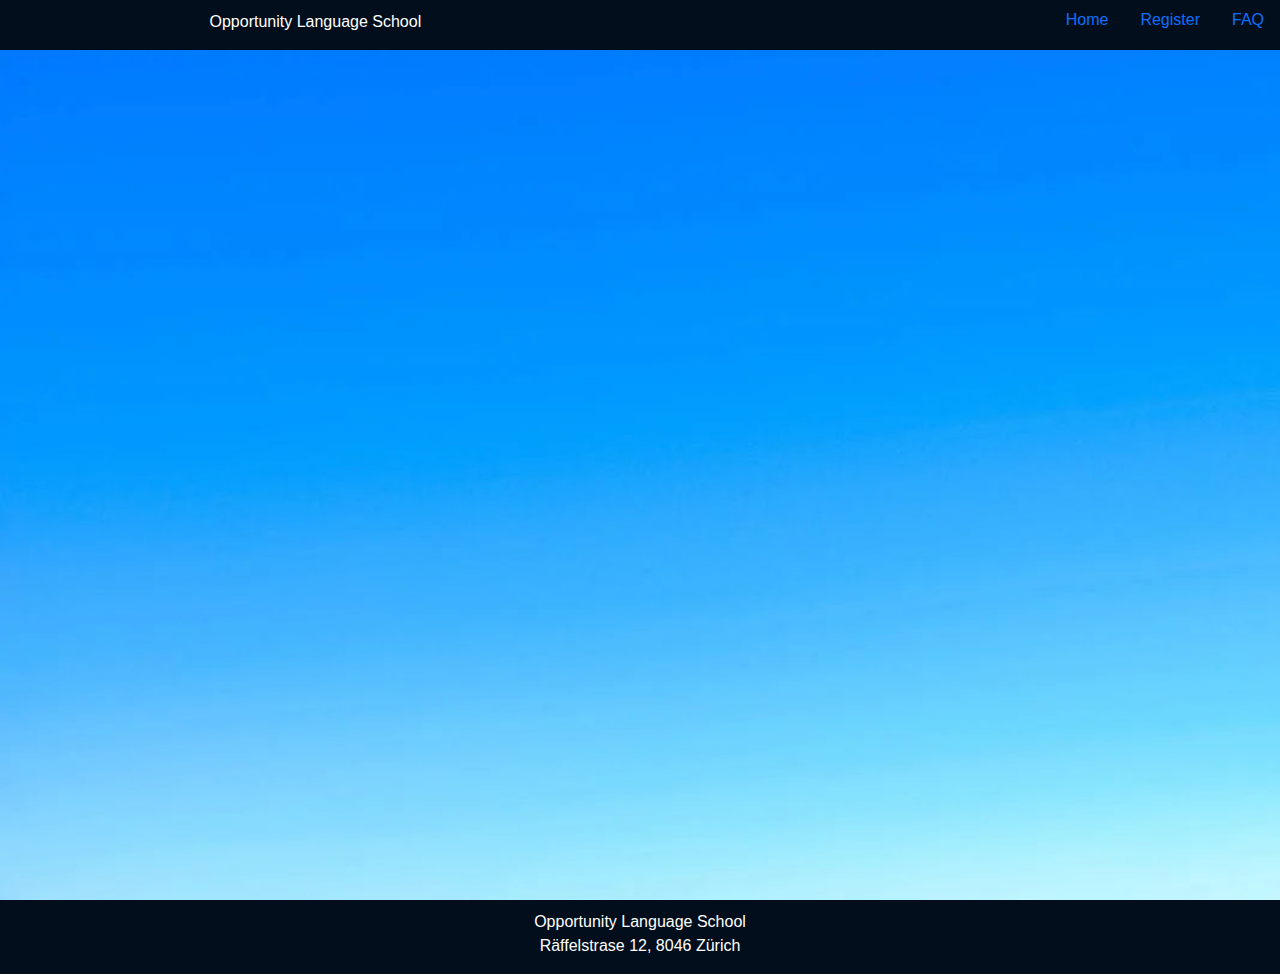
==== index.html @ acd2b7f0 "update commit" ====
<!DOCTYPE html>
<html lang="en">
<head>
    <meta charset="UTF-8">
    <meta http-equiv="X-UA-Compatible" content="IE=edge">
    <meta name="viewport" content="width=device-width, initial-scale=1.0">

    <title>Opportunity Language School</title>

    <link href="https://cdn.jsdelivr.net/npm/bootstrap@5.2.3/dist/css/bootstrap.min.css" rel="stylesheet">
    <link rel="stylesheet" href="/form_validation.js">
    <link rel="stylesheet" href="/styles.css">
</head>
<body>

    <div id="header" container-fluid>
        <div class="headerText">
            <p>Opportunity Language School</p>
        </div>
        <div id="headerContent"></div>
            <ul class="nav">
                <li class="nav-item"><a class="nav-link" href="/index.html">Home</a></li>
                <li class="nav-item"><a class="nav-link" href="/registration.html">Register</a></li>
                <li class="nav-item"><a class="nav-link" href="#">FAQ</a></li>
            </ul>
        </div>
    </div>

    <div id="content"></div>

    <div id="footer" container-fluid>
        <div class="footerText">
            <p>Opportunity Language School <br> Räffelstrase 12, 8046 Zürich</p>
        </div>
    </div>
    
    <script src="https://cdn.jsdelivr.net/npm/bootstrap@5.2.3/dist/js/bootstrap.bundle.min.js"></script>
</body>
</html>
---- styles.css ----
* {
    margin: 0;
    padding: 0;
    box-sizing: border-box;
    font-family: Arial, Helvetica, sans-serif;
}

html, body {
    height: 100%;
  }

body {
    background-image: url(/Images/pexels-photo-281260.jpg);
    background-repeat: no-repeat;
    background-size: cover;

}

#header {
    position: absolute;
    background-color: rgb(2,14,27);
    display: flex;
    width: 100%;
}

#companyName {
    color: white;
}

#headerContent {
    color: white;
    padding-top: 10px;
    text-align: center;
    margin: 0 auto;
    display: flex;
    width: auto;
}

.headerText {
    color: white;
    padding-top: 10px;
    text-align: center;
    margin: 0 auto;
    display: flex;
    width: auto;
}

#content {
    min-height: 100%;
}

#footer {
    position: absolute;
    background-color: rgb(2,14,27);
    display:flex;
    width: 100%;
}

.footerText {
    color: white;
    padding-top: 10px;
    text-align: center;
    margin: 0 auto;
    display: flex;
    width: auto;
}
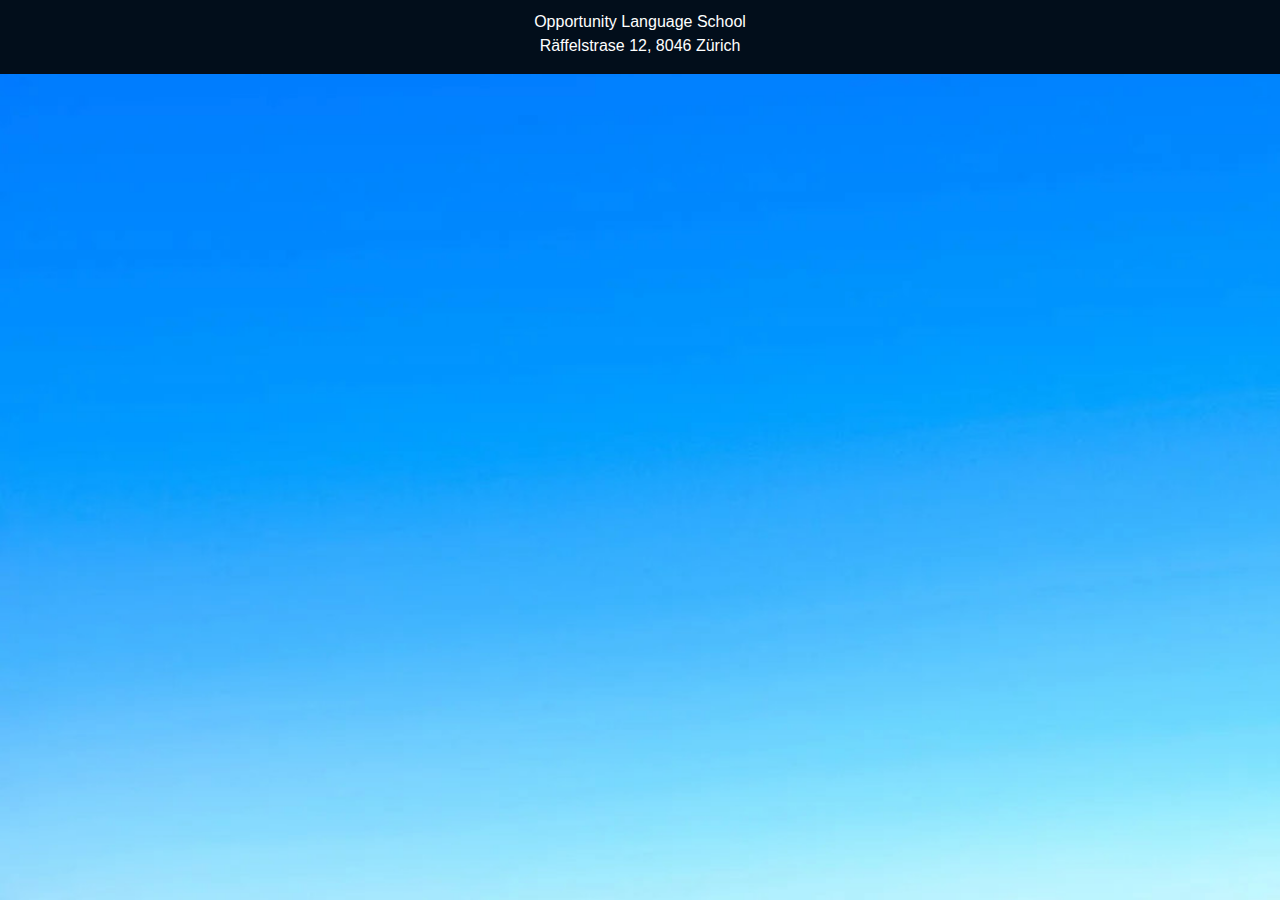
==== commit 7e8bdea0: "update commit" ====
--- a/index.html
+++ b/index.html
@@ -14,19 +14,22 @@
 <body>
 
     <div id="header" container-fluid>
-        <div class="headerText">
+        <div class="headerText row">
             <p>Opportunity Language School</p>
         </div>
-        <div id="headerContent"></div>
-            <ul class="nav">
-                <li class="nav-item"><a class="nav-link" href="/index.html">Home</a></li>
-                <li class="nav-item"><a class="nav-link" href="/registration.html">Register</a></li>
-                <li class="nav-item"><a class="nav-link" href="#">FAQ</a></li>
-            </ul>
-        </div>
+            <div id="headerContent"></div>
+                <ul class="nav">
+                    <li class="nav-item"><a class="nav-link" href="/index.html">Home</a></li>
+                    <li class="nav-item"><a class="nav-link" href="/registration.html">Register</a></li>
+                    <li class="nav-item"><a class="nav-link" href="#">FAQ</a></li>
+                </ul>
+            </div>
     </div>
 
-    <div id="content"></div>
+    <div id="form">
+        
+        
+    </div>
 
     <div id="footer" container-fluid>
         <div class="footerText">
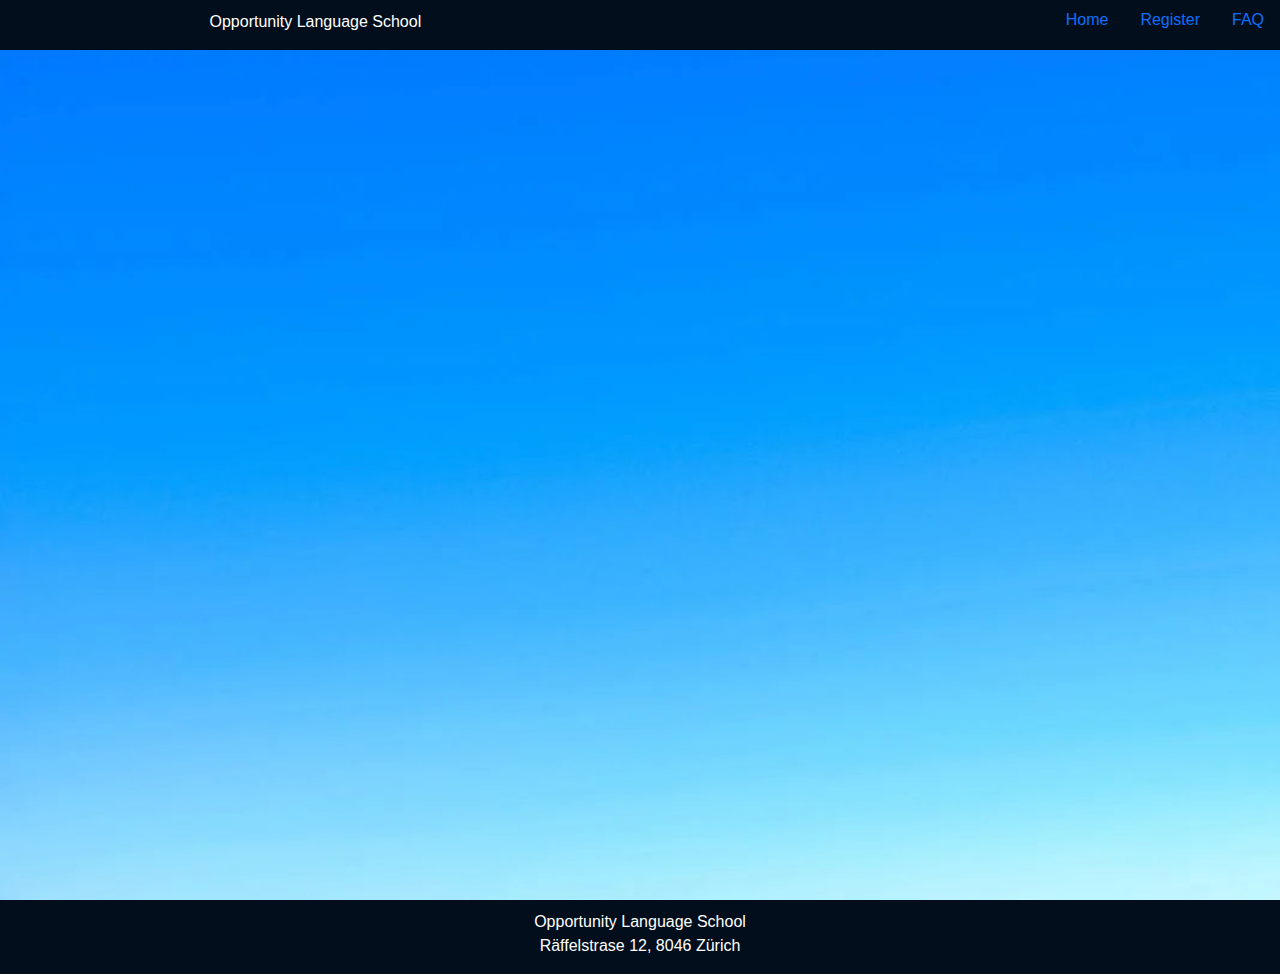
==== commit d59d8819: "update commit" ====
--- a/index.html
+++ b/index.html
@@ -14,7 +14,7 @@
 <body>
 
     <div id="header" container-fluid>
-        <div class="headerText row">
+        <div class="headerText">
             <p>Opportunity Language School</p>
         </div>
             <div id="headerContent"></div>
@@ -26,10 +26,7 @@
             </div>
     </div>
 
-    <div id="form">
-        
-        
-    </div>
+    <div id="content"></div>
 
     <div id="footer" container-fluid>
         <div class="footerText">
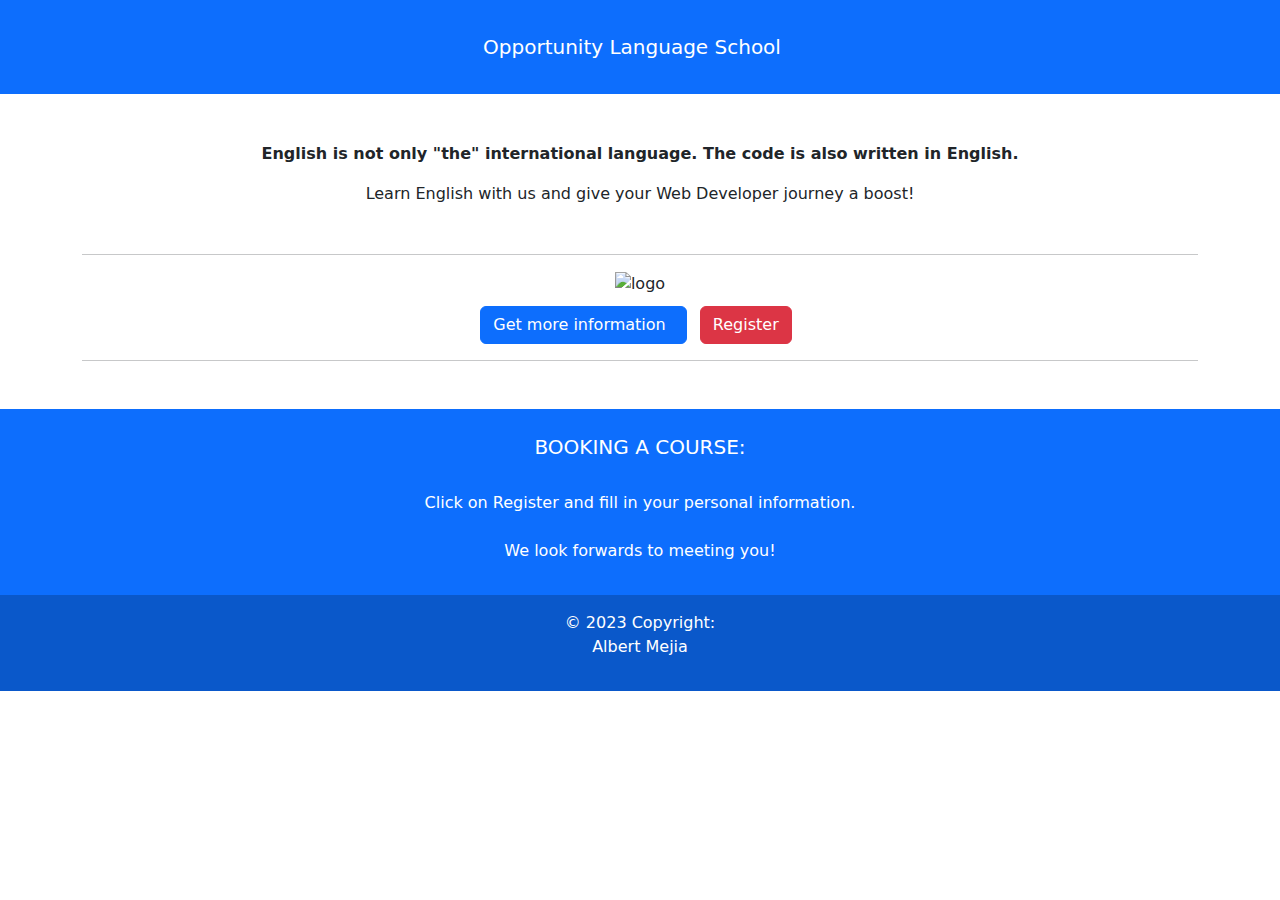
==== commit 28ca0fec: "updated files" ====
--- a/index.html
+++ b/index.html
@@ -1,39 +1,85 @@
 <!DOCTYPE html>
 <html lang="en">
-<head>
-    <meta charset="UTF-8">
-    <meta http-equiv="X-UA-Compatible" content="IE=edge">
-    <meta name="viewport" content="width=device-width, initial-scale=1.0">
-
+  <head>
+    <meta charset="UTF-8" />
+    <meta http-equiv="X-UA-Compatible" content="IE=edge" />
+    <meta name="viewport" content="width=device-width, initial-scale=1.0" />
     <title>Opportunity Language School</title>
 
-    <link href="https://cdn.jsdelivr.net/npm/bootstrap@5.2.3/dist/css/bootstrap.min.css" rel="stylesheet">
-    <link rel="stylesheet" href="/form_validation.js">
-    <link rel="stylesheet" href="/styles.css">
-</head>
-<body>
+    <link
+      href="https://cdn.jsdelivr.net/npm/bootstrap@5.2.3/dist/css/bootstrap.min.css"
+      rel="stylesheet"
+    />
+    <script src="/form_validation.js"></script>
+    <link rel="stylesheet" href="/styles.css" />
+  </head>
+  <body>
+    <header>
+      <!-- Navbar -->
+      <nav class="navbar navbar-expand-lg navbar-dark bg-primary">
+        <!-- Container wrapper -->
+        <div class="container-fluid">
+          <!-- Navbar brand -->
+          <div class="container my-4 text-center">
+            <a class="navbar-brand text-center" href="/index.html"
+              >Opportunity Language School</a
+            >
+          </div>
+        </div>
+        <!-- Container wrapper -->
+      </nav>
+      <!-- Navbar -->
+    </header>
 
-    <div id="header" container-fluid>
-        <div class="headerText">
-            <p>Opportunity Language School</p>
-        </div>
-            <div id="headerContent"></div>
-                <ul class="nav">
-                    <li class="nav-item"><a class="nav-link" href="/index.html">Home</a></li>
-                    <li class="nav-item"><a class="nav-link" href="/registration.html">Register</a></li>
-                    <li class="nav-item"><a class="nav-link" href="#">FAQ</a></li>
-                </ul>
-            </div>
+    <!-- Start your project here-->
+    <div class="container my-4 text-center">
+      <p class="text-center mt-5">
+        <strong
+          >English is not only "the" international language. The code is also
+          written in English.</strong
+        >
+      </p>
+
+      <p class="text-center mb-5">
+        Learn English with us and give your Web Developer journey a boost!
+      </p>
+
+      <hr class="mt-5" />
+
+      <div class="logo"><img src="logo.png" alt="logo" /></div>
+
+      <a
+        class="btn btn-primary me-2"
+        href="https://en.wikipedia.org/wiki/English_language"
+        target="_blank"
+        role="button"
+        >Get more information <i class="fas fa-download ms-2"></i
+      ></a>
+      <a class="btn btn-danger me-2" href="/registration.html" role="button"
+        >Register</a
+      >
+
+      <hr class="mb-5" />
     </div>
+    <!-- End your project here-->
 
-    <div id="content"></div>
+    <footer class="bg-primary text-white text-center">
+      <div class="text-center p-3">
+        <h5 class="text-uppercase">Booking a course:</h5>
+        <br />
 
-    <div id="footer" container-fluid>
-        <div class="footerText">
-            <p>Opportunity Language School <br> Räffelstrase 12, 8046 Zürich</p>
-        </div>
-    </div>
-    
-    <script src="https://cdn.jsdelivr.net/npm/bootstrap@5.2.3/dist/js/bootstrap.bundle.min.js"></script>
-</body>
-</html>+        <p>
+          Click on Register and fill in your personal information.<br /><br />
+          We look forwards to meeting you!
+        </p>
+      </div>
+
+      <!-- Copyright -->
+      <div class="text-center p-3" style="background-color: rgba(0, 0, 0, 0.2)">
+        © 2023 Copyright:
+        <p>Albert Mejia</p>
+      </div>
+      <!-- Copyright -->
+    </footer>
+  </body>
+</html>
--- a/styles.css
+++ b/styles.css
@@ -1,67 +1,12 @@
-* {
-    margin: 0;
-    padding: 0;
-    box-sizing: border-box;
-    font-family: Arial, Helvetica, sans-serif;
+.logo {
+    padding-bottom: 10px;
 }
 
-html, body {
-    height: 100%;
-  }
-
-body {
-    background-image: url(/Images/pexels-photo-281260.jpg);
-    background-repeat: no-repeat;
-    background-size: cover;
-
+h5 {
+    text-align: center;
+    padding-top: 10px;
 }
 
-#header {
-    position: absolute;
-    background-color: rgb(2,14,27);
-    display: flex;
-    width: 100%;
+.confirmation-label {
+    text-align: left;
 }
-
-#companyName {
-    color: white;
-}
-
-#headerContent {
-    color: white;
-    padding-top: 10px;
-    text-align: center;
-    margin: 0 auto;
-    display: flex;
-    width: auto;
-}
-
-.headerText {
-    color: white;
-    padding-top: 10px;
-    text-align: center;
-    margin: 0 auto;
-    display: flex;
-    width: auto;
-}
-
-#content {
-    min-height: 100%;
-}
-
-#footer {
-    position: absolute;
-    background-color: rgb(2,14,27);
-    display:flex;
-    width: 100%;
-}
-
-.footerText {
-    color: white;
-    padding-top: 10px;
-    text-align: center;
-    margin: 0 auto;
-    display: flex;
-    width: auto;
-}
-
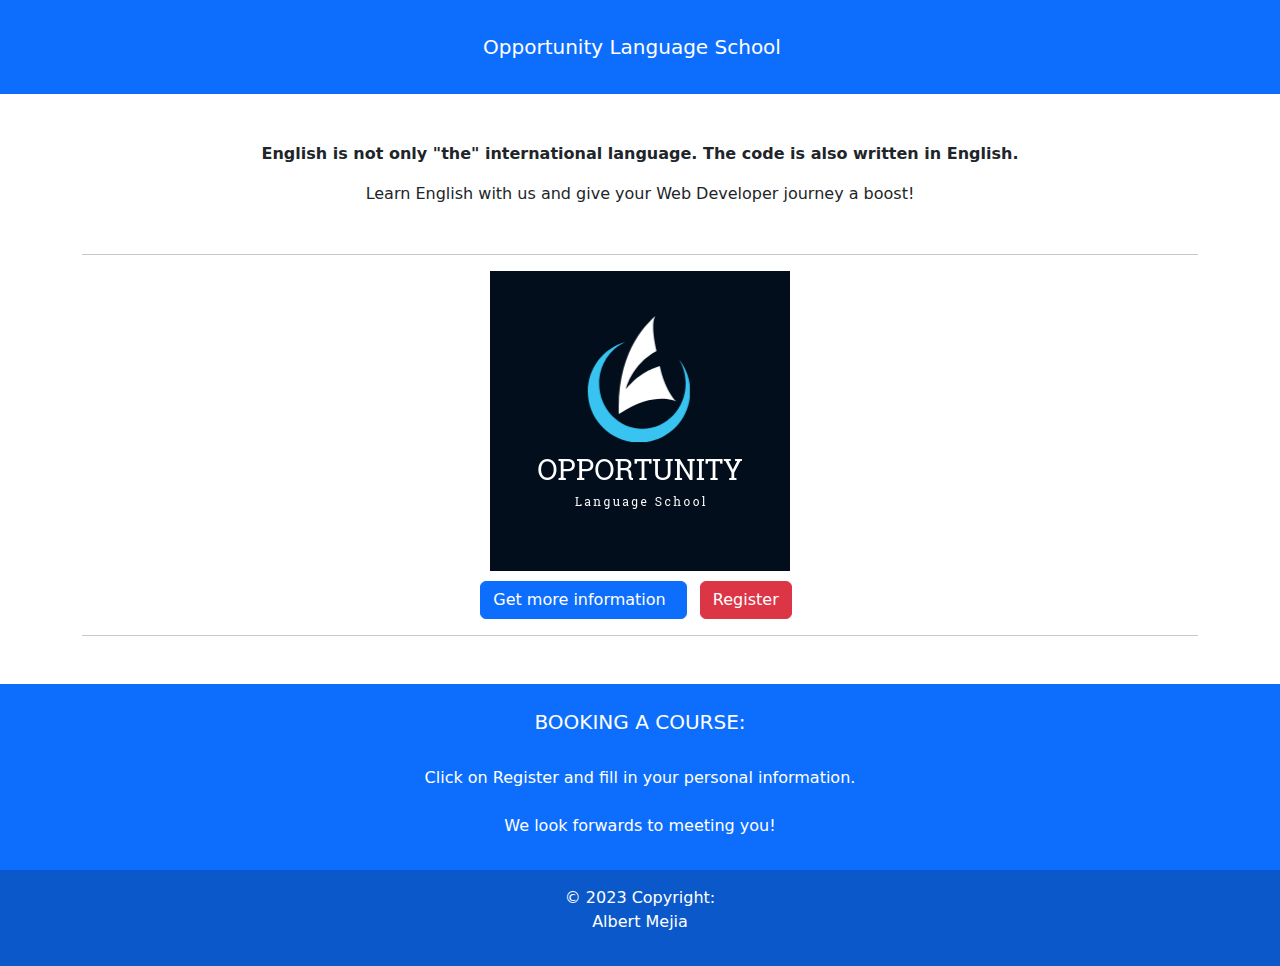
==== commit 6979283c: "update commit logo" ====
--- a/index.html
+++ b/index.html
@@ -11,7 +11,7 @@
       rel="stylesheet"
     />
     <script src="/form_validation.js"></script>
-    <link rel="stylesheet" href="/styles.css" />
+    <link rel="stylesheet" href="/styles.css"/>
   </head>
   <body>
     <header>
@@ -46,7 +46,7 @@
 
       <hr class="mt-5" />
 
-      <div class="logo"><img src="logo.png" alt="logo" /></div>
+      <div class="logo"><img src="/Images/logo.png" alt="logo" /></div>
 
       <a
         class="btn btn-primary me-2"
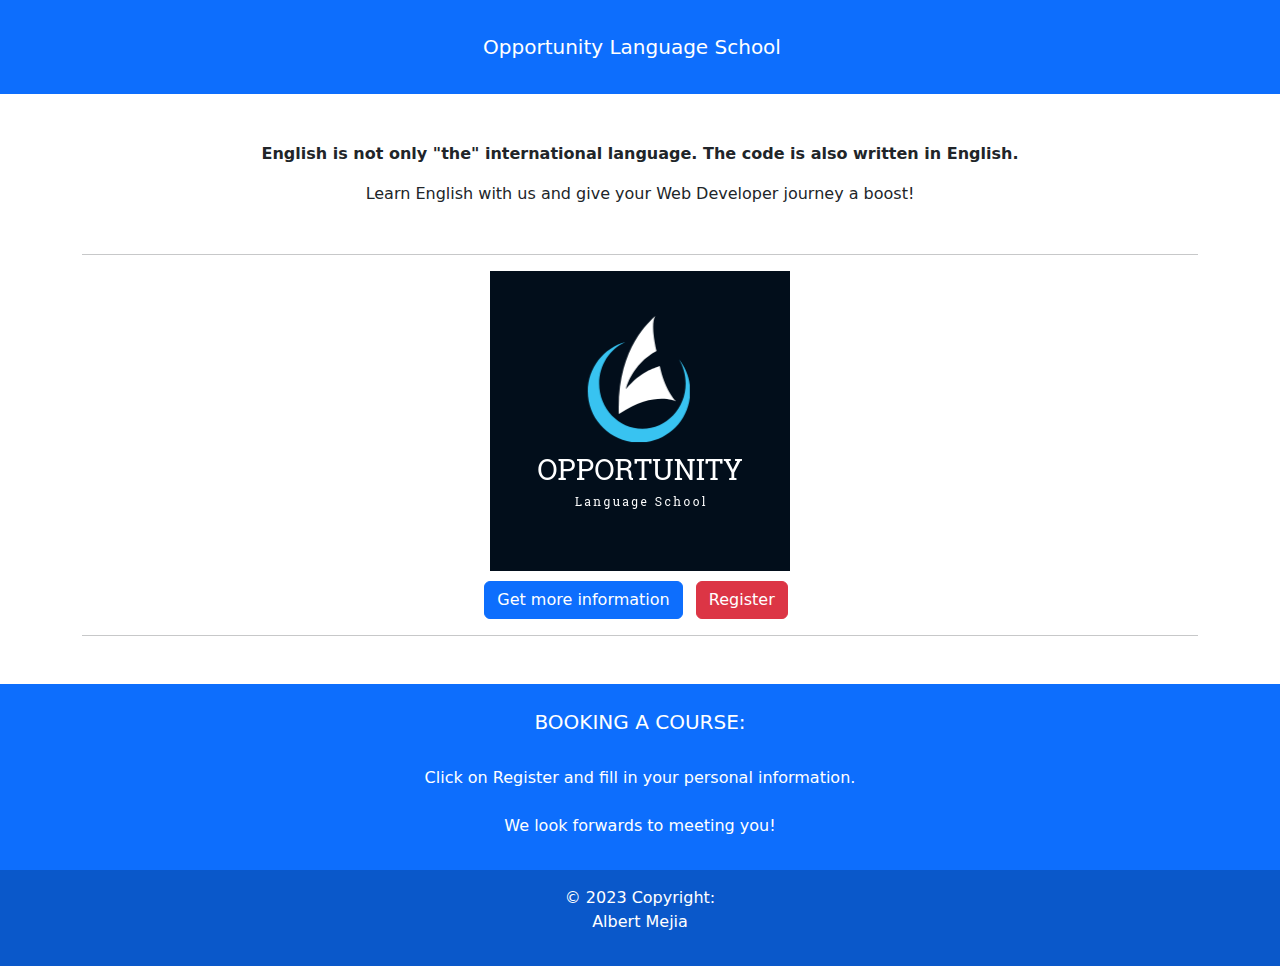
==== commit 478cc73c: "update commit" ====
--- a/index.html
+++ b/index.html
@@ -1,15 +1,14 @@
 <!DOCTYPE html>
 <html lang="en">
   <head>
-    <meta charset="UTF-8" />
-    <meta http-equiv="X-UA-Compatible" content="IE=edge" />
-    <meta name="viewport" content="width=device-width, initial-scale=1.0" />
+    <meta charset="UTF-8">
+    <meta http-equiv="X-UA-Compatible" content="IE=edge">
+    <meta name="viewport" content="width=device-width, initial-scale=1.0">
     <title>Opportunity Language School</title>
 
     <link
       href="https://cdn.jsdelivr.net/npm/bootstrap@5.2.3/dist/css/bootstrap.min.css"
-      rel="stylesheet"
-    />
+      rel="stylesheet"/>
     <script src="/form_validation.js"></script>
     <link rel="stylesheet" href="/styles.css"/>
   </head>
@@ -22,8 +21,7 @@
           <!-- Navbar brand -->
           <div class="container my-4 text-center">
             <a class="navbar-brand text-center" href="/index.html"
-              >Opportunity Language School</a
-            >
+              >Opportunity Language School</a>
           </div>
         </div>
         <!-- Container wrapper -->
@@ -36,8 +34,7 @@
       <p class="text-center mt-5">
         <strong
           >English is not only "the" international language. The code is also
-          written in English.</strong
-        >
+          written in English.</strong>
       </p>
 
       <p class="text-center mb-5">
@@ -46,30 +43,29 @@
 
       <hr class="mt-5" />
 
-      <div class="logo"><img src="/Images/logo.png" alt="logo" /></div>
+      <div class="logo"><img src="/Images/logo.png" alt="logo"/></div>
 
       <a
         class="btn btn-primary me-2"
         href="https://en.wikipedia.org/wiki/English_language"
         target="_blank"
         role="button"
-        >Get more information <i class="fas fa-download ms-2"></i
-      ></a>
-      <a class="btn btn-danger me-2" href="/registration.html" role="button"
-        >Register</a
-      >
+        >Get more information
+      </a>
 
-      <hr class="mb-5" />
+      <a class="btn btn-danger me-2" href="/registration.html" role="button">Register</a>
+
+      <hr class="mb-5"/>
     </div>
     <!-- End your project here-->
 
     <footer class="bg-primary text-white text-center">
       <div class="text-center p-3">
         <h5 class="text-uppercase">Booking a course:</h5>
-        <br />
+        <br>
 
         <p>
-          Click on Register and fill in your personal information.<br /><br />
+          Click on Register and fill in your personal information.<br><br>
           We look forwards to meeting you!
         </p>
       </div>
